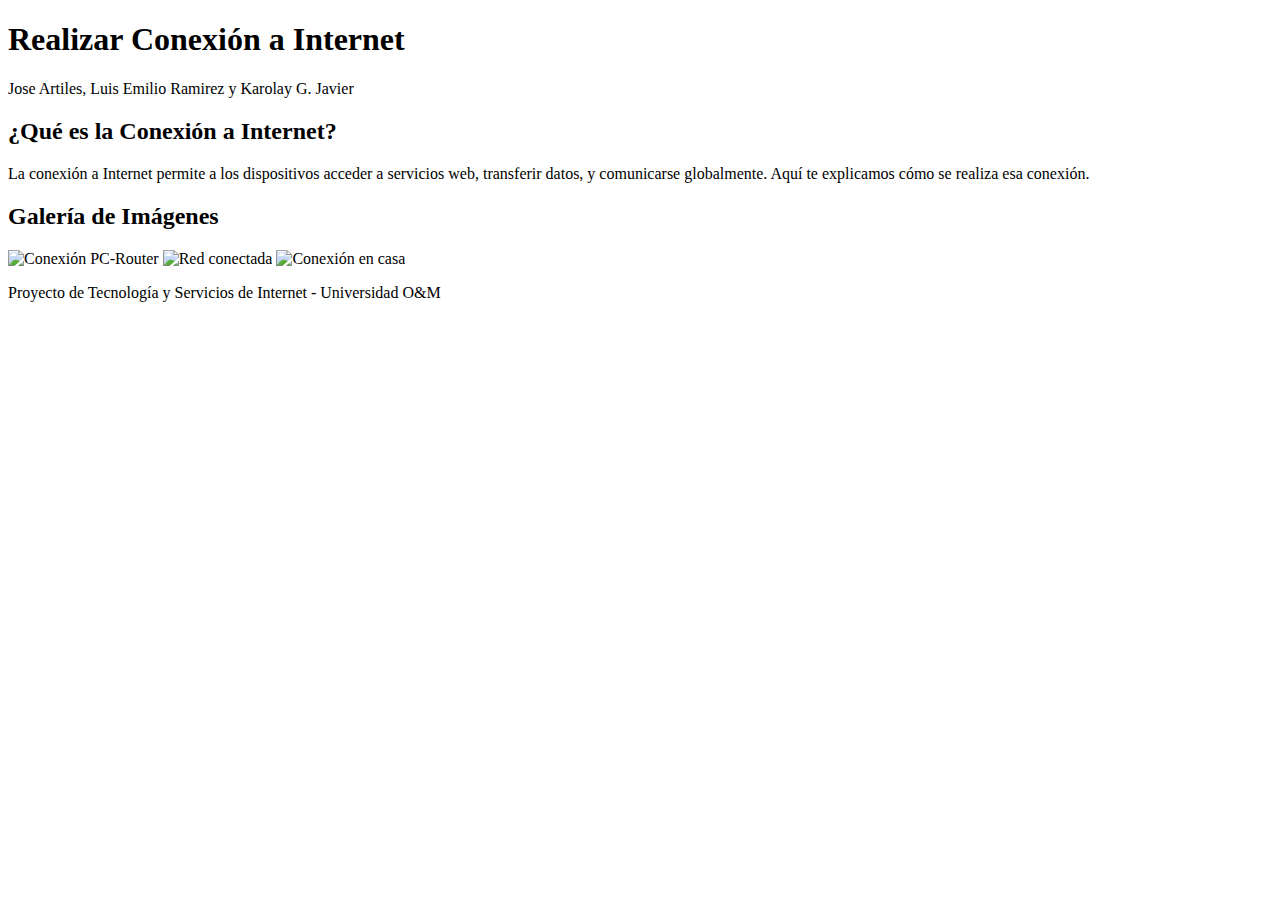
==== index.html @ a977b3a6 "Create  index.html" ====
<!DOCTYPE html>
<html lang="es">
<head>
  <meta charset="UTF-8">
  <meta name="viewport" content="width=device-width, initial-scale=1.0">
  <title>Realizar Conexión a Internet</title>
  <link rel="stylesheet" href="styles.css">
</head>
<body>
  <header>
    <h1>Realizar Conexión a Internet</h1>
    <p>Jose Artiles, Luis Emilio Ramirez y Karolay G. Javier</p>
  </header>

  <section class="intro">
    <h2>¿Qué es la Conexión a Internet?</h2>
    <p>La conexión a Internet permite a los dispositivos acceder a servicios web, transferir datos, y comunicarse globalmente. Aquí te explicamos cómo se realiza esa conexión.</p>
  </section>

  <section class="galeria">
    <h2>Galería de Imágenes</h2>
    <div class="imagenes">
      <img src="img/router.jpg" alt="Conexión PC-Router">
      <img src="img/INTERNET01.jpg" alt="Red conectada">
      <img src="img/Como-conectar-a-Internet-una-vivienda.jpg" alt="Conexión en casa">
    </div>
  </section>

  <footer>
    <p>Proyecto de Tecnología y Servicios de Internet - Universidad O&M</p>
  </footer>

  <script src="script.js"></script>
</body>
</html>
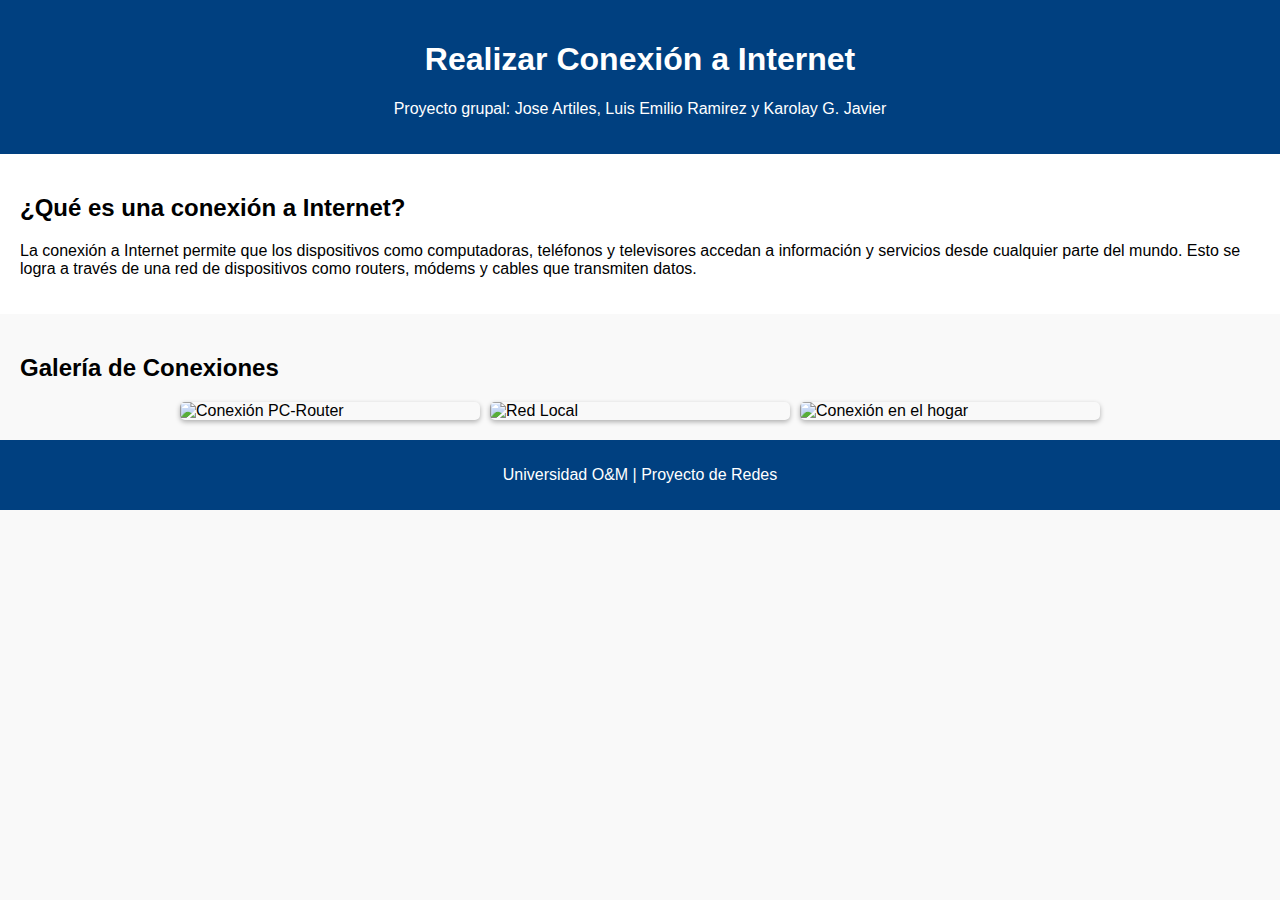
==== commit 116378d0: "Update index.html" ====
--- a/index.html
+++ b/index.html
@@ -9,27 +9,32 @@
 <body>
   <header>
     <h1>Realizar Conexión a Internet</h1>
-    <p>Jose Artiles, Luis Emilio Ramirez y Karolay G. Javier</p>
+    <p>Proyecto grupal: Jose Artiles, Luis Emilio Ramirez y Karolay G. Javier</p>
   </header>
 
-  <section class="intro">
-    <h2>¿Qué es la Conexión a Internet?</h2>
-    <p>La conexión a Internet permite a los dispositivos acceder a servicios web, transferir datos, y comunicarse globalmente. Aquí te explicamos cómo se realiza esa conexión.</p>
-  </section>
+  <main>
+    <section class="intro">
+      <h2>¿Qué es una conexión a Internet?</h2>
+      <p>
+        La conexión a Internet permite que los dispositivos como computadoras, teléfonos y televisores accedan a información y servicios desde cualquier parte del mundo. Esto se logra a través de una red de dispositivos como routers, módems y cables que transmiten datos.
+      </p>
+    </section>
 
-  <section class="galeria">
-    <h2>Galería de Imágenes</h2>
-    <div class="imagenes">
-      <img src="img/router.jpg" alt="Conexión PC-Router">
-      <img src="img/INTERNET01.jpg" alt="Red conectada">
-      <img src="img/Como-conectar-a-Internet-una-vivienda.jpg" alt="Conexión en casa">
-    </div>
-  </section>
+    <section class="galeria">
+      <h2>Galería de Conexiones</h2>
+      <div class="imagenes">
+        <img src="img/router.jpg" alt="Conexión PC-Router">
+        <img src="img/INTERNET01.jpg" alt="Red Local">
+        <img src="img/Como-conectar-a-Internet-una-vivienda.jpg" alt="Conexión en el hogar">
+      </div>
+    </section>
+  </main>
 
   <footer>
-    <p>Proyecto de Tecnología y Servicios de Internet - Universidad O&M</p>
+    <p>Universidad O&M | Proyecto de Redes</p>
   </footer>
 
   <script src="script.js"></script>
 </body>
 </html>
+
--- a/styles.css
+++ b/styles.css
@@ -0,0 +1,43 @@
+body {
+  font-family: Arial, sans-serif;
+  margin: 0;
+  padding: 0;
+  background-color: #f9f9f9;
+}
+
+header {
+  background-color: #004080;
+  color: white;
+  padding: 20px;
+  text-align: center;
+}
+
+.intro {
+  padding: 20px;
+  background-color: #ffffff;
+}
+
+.galeria {
+  padding: 20px;
+}
+
+.imagenes {
+  display: flex;
+  gap: 10px;
+  flex-wrap: wrap;
+  justify-content: center;
+}
+
+.imagenes img {
+  width: 300px;
+  height: auto;
+  border-radius: 5px;
+  box-shadow: 0 2px 5px rgba(0,0,0,0.3);
+}
+
+footer {
+  background-color: #004080;
+  color: white;
+  text-align: center;
+  padding: 10px;
+}
